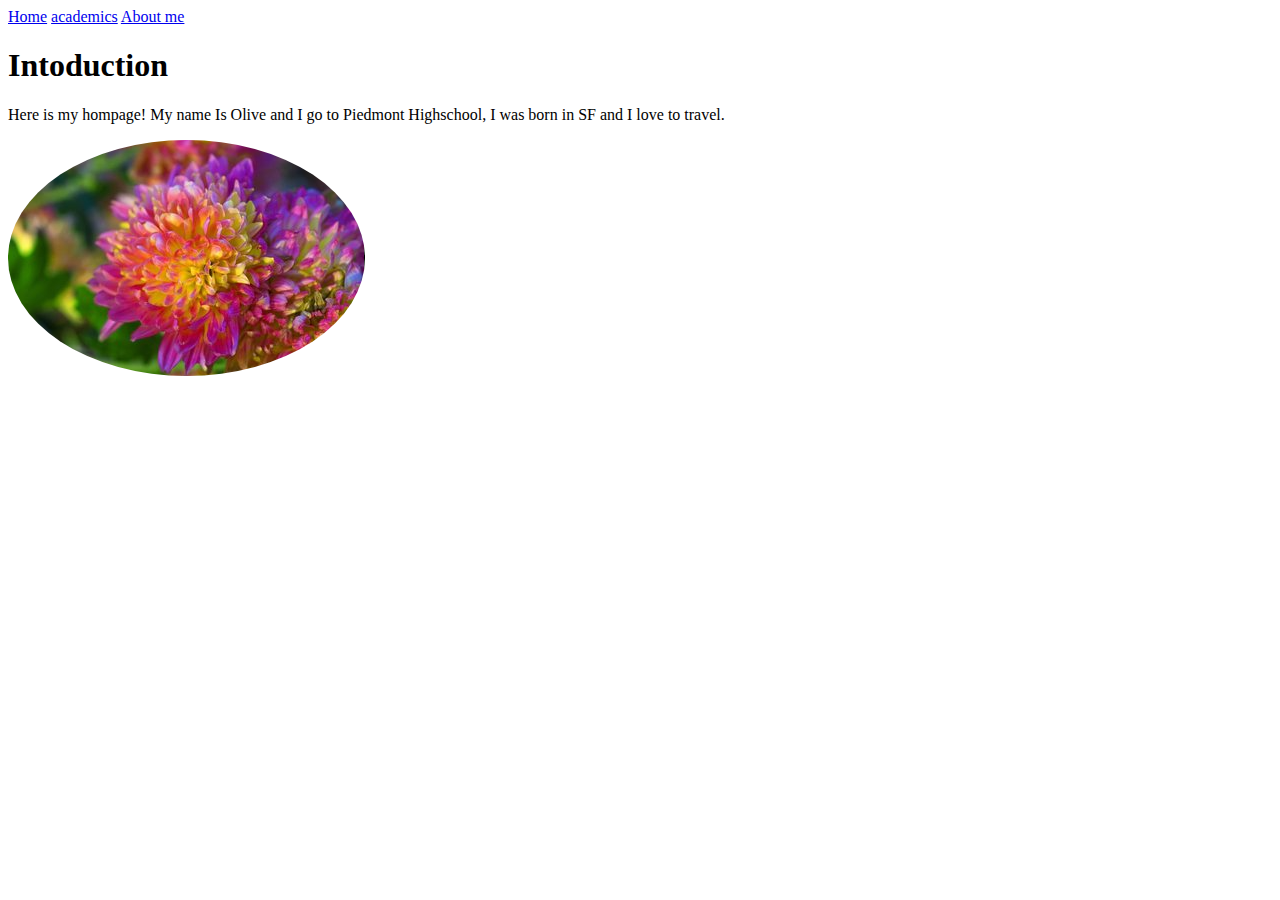
==== index.html @ 368c5464 "Add files via upload" ====
<!DOCTYPE html>
<html>
<div class="topnav">
  	<link rel="stylesheet" href="style.css">
  <a href="Homepage.html">Home</a>
  <a href="academicspage.html">academics</a>
  <a href="aboutme.html">About me</a>
</div>
<head>
<style> 
img {
  border-radius: 50%;
}
</style>
<title>Home Base :)</title>
<link rel="stylesheet" href="style.css">
</head>
<body>
<link rel="stylesheet" href="style.css">
<h1>Intoduction</h1>
<p>Here is my hompage! My name Is Olive and I go to Piedmont Highschool, I was born in SF and I love to travel.</p>

</body>
<img src="flowers3.png">
</html>
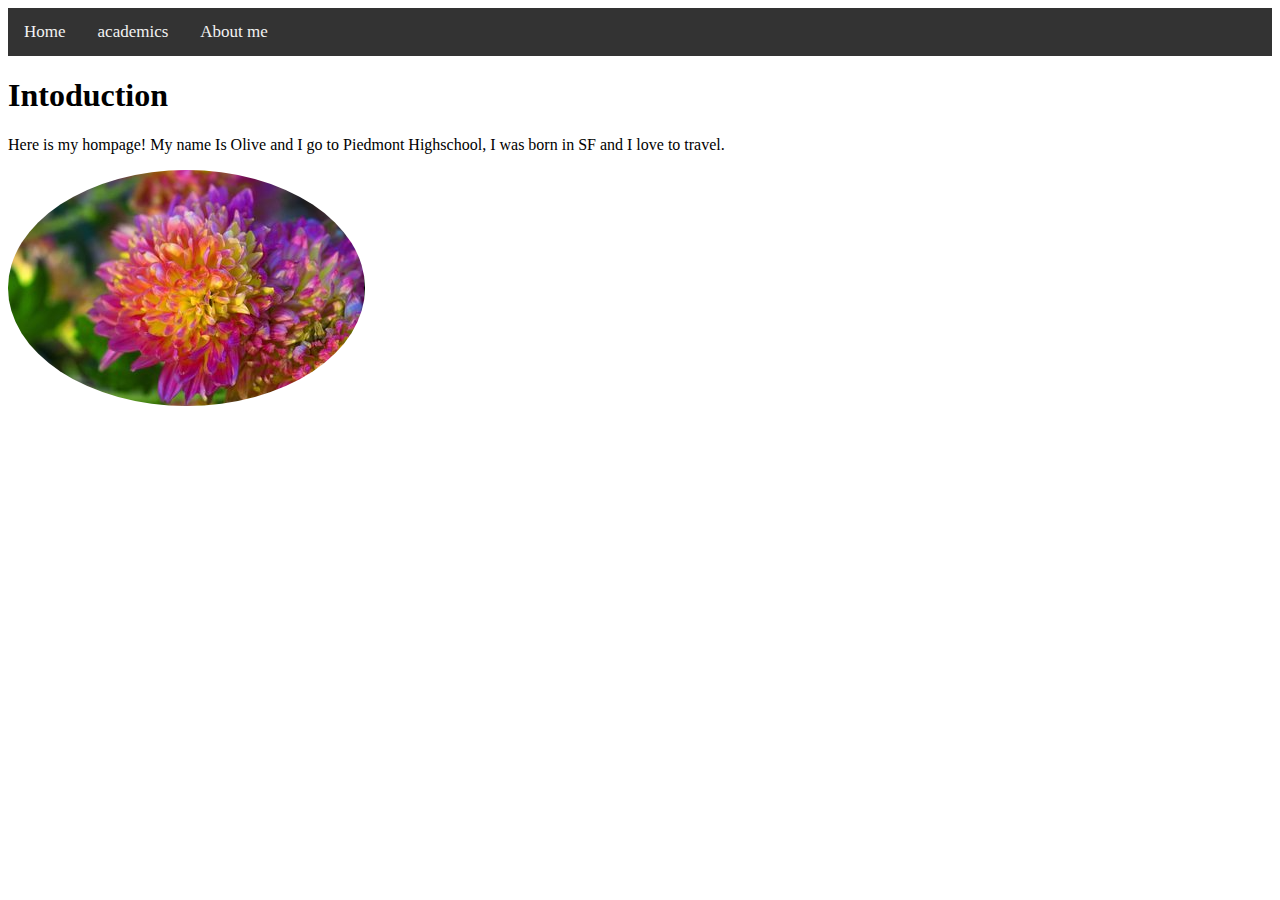
==== commit d9267200: "Update index.html" ====
--- a/index.html
+++ b/index.html
@@ -2,7 +2,7 @@
 <html>
 <div class="topnav">
   	<link rel="stylesheet" href="style.css">
-  <a href="Homepage.html">Home</a>
+  <a href="index.html">Home</a>
   <a href="academicspage.html">academics</a>
   <a href="aboutme.html">About me</a>
 </div>
@@ -22,4 +22,4 @@
 
 </body>
 <img src="flowers3.png">
-</html>+</html>
--- a/style.css
+++ b/style.css
@@ -0,0 +1,45 @@
+ <style>
+          .writing{
+            color: #ADD8E6;
+            font-size: 1.5em;
+          }
+          .aboutme{
+            color: #F89FE0;
+            font-size: 2em;
+            font-family: fantasy;
+          }
+          .writingtwo{
+            color: #FFB6C1;
+            font-size: 1.5em;
+          }
+
+/* Add a black background color to the top navigation */
+.topnav {
+  background-color: #333;
+  overflow: hidden;
+}
+
+/* Style the links inside the navigation bar */
+.topnav a {
+  float: left;
+  color: #f2f2f2;
+  text-align: center;
+  padding: 14px 16px;
+  text-decoration: none;
+  font-size: 17px;
+}
+
+/* Change the color of links on hover */
+.topnav a:hover {
+  background-color: #ddd;
+  color: black;
+}
+
+/* Add a color to the active/current link */
+.topnav a.active {
+  background-color: #04AA6D;
+  color: white;
+}
+
+
+        </style>
--- a/style.css
+++ b/style.css
@@ -0,0 +1,45 @@
+ <style>
+          .writing{
+            color: #ADD8E6;
+            font-size: 1.5em;
+          }
+          .aboutme{
+            color: #F89FE0;
+            font-size: 2em;
+            font-family: fantasy;
+          }
+          .writingtwo{
+            color: #FFB6C1;
+            font-size: 1.5em;
+          }
+
+/* Add a black background color to the top navigation */
+.topnav {
+  background-color: #333;
+  overflow: hidden;
+}
+
+/* Style the links inside the navigation bar */
+.topnav a {
+  float: left;
+  color: #f2f2f2;
+  text-align: center;
+  padding: 14px 16px;
+  text-decoration: none;
+  font-size: 17px;
+}
+
+/* Change the color of links on hover */
+.topnav a:hover {
+  background-color: #ddd;
+  color: black;
+}
+
+/* Add a color to the active/current link */
+.topnav a.active {
+  background-color: #04AA6D;
+  color: white;
+}
+
+
+        </style>
--- a/style.css
+++ b/style.css
@@ -0,0 +1,45 @@
+ <style>
+          .writing{
+            color: #ADD8E6;
+            font-size: 1.5em;
+          }
+          .aboutme{
+            color: #F89FE0;
+            font-size: 2em;
+            font-family: fantasy;
+          }
+          .writingtwo{
+            color: #FFB6C1;
+            font-size: 1.5em;
+          }
+
+/* Add a black background color to the top navigation */
+.topnav {
+  background-color: #333;
+  overflow: hidden;
+}
+
+/* Style the links inside the navigation bar */
+.topnav a {
+  float: left;
+  color: #f2f2f2;
+  text-align: center;
+  padding: 14px 16px;
+  text-decoration: none;
+  font-size: 17px;
+}
+
+/* Change the color of links on hover */
+.topnav a:hover {
+  background-color: #ddd;
+  color: black;
+}
+
+/* Add a color to the active/current link */
+.topnav a.active {
+  background-color: #04AA6D;
+  color: white;
+}
+
+
+        </style>
